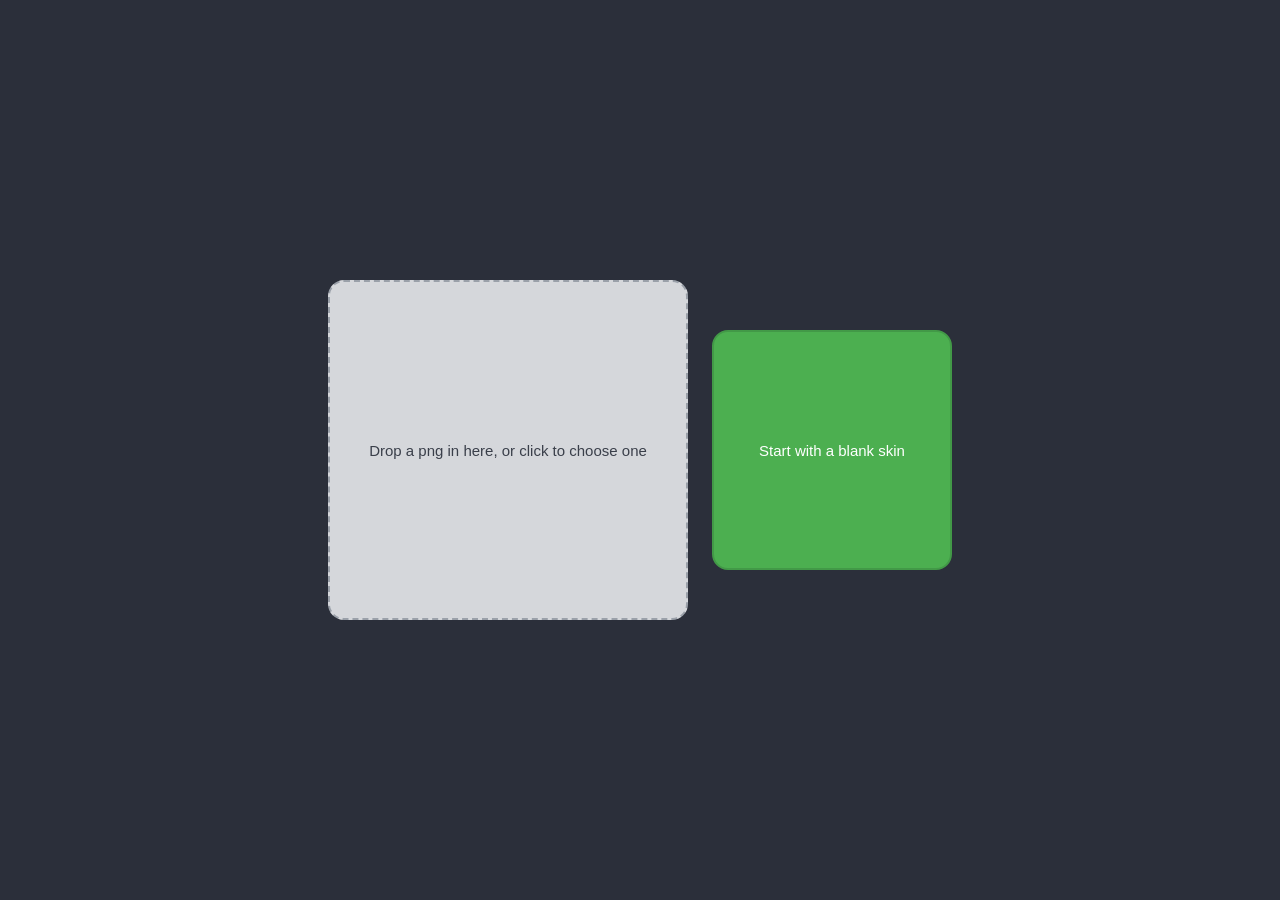
==== index.html @ bfa85b66 "Added the intial homepage Gonna make a png detector system soon so I thought I should make a savepoi" ====
<!DOCTYPE html>
<html lang="en">
<head>
<meta charset="utf-8">
<meta name="viewport" content="width=device-width, initial-scale=1">
<title>Skin Editor</title>
<style>
* { box-sizing: border-box; margin: 0; padding: 0; }

  body {
    min-height: 100vh;
    display: flex;
    align-items: center;
    justify-content: center;
    background-color: #2b2f3a;
    font-family: system-ui, sans-serif;
  }
  .choices {
    display: flex;
    gap: 24px;
    align-items: center;
  }

  .box {

    border-radius: 16px;

    display: flex;
    align-items: center;
    justify-content: center;
    text-align: center;
    padding: 24px;

    font-size: 15px;
    cursor: pointer;
    user-select: none;
  }

  .upload {
    width: 360px;
    height: 340px;
    background: #d5d7db;
    color: #3a3f4a;
    border: 2px dashed #9aa0a9;
  }

  .fresh {
    width: 240px;
    height: 240px;
    background: #4caf50;
    color: #fff;
    border: 2px solid #429947;
  }

  @media (max-width: 640px) {
    .choices { flex-direction: column; }
    .upload { width: 280px; height: 220px; }
    .fresh  { width: 280px; height: 120px; }
  }
</style>
</head>
<body>

  <div class="choices">
    <button class="box upload">Drop a png in here, or click to choose one</button>
    <button class="box fresh">Start with a blank skin</button>
  </div>

</body>
</html>
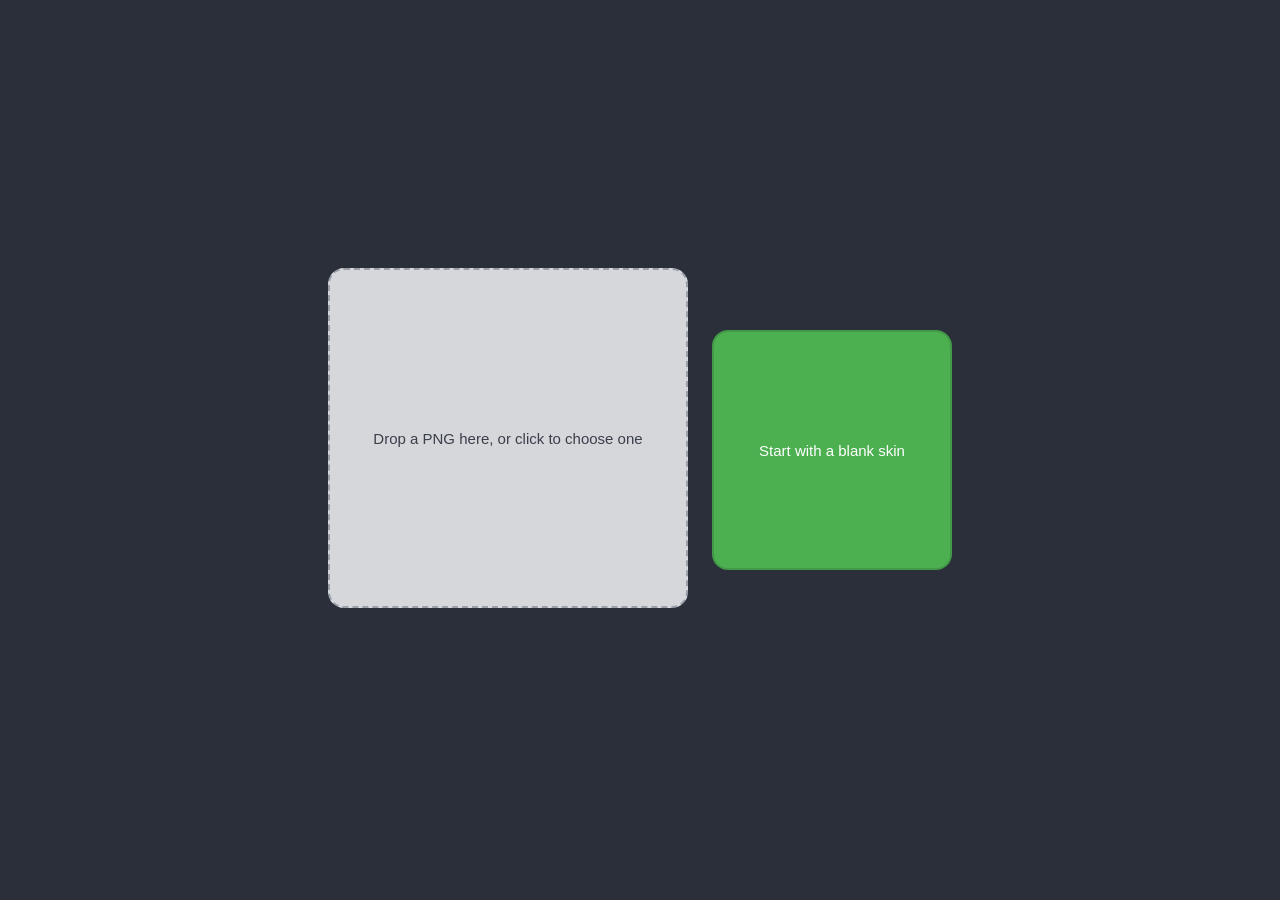
==== commit fc58f892: "Added drag to drop +shifted eror notification + fixed an bug Once a file was rejected if you tried t" ====
--- a/index.html
+++ b/index.html
@@ -57,14 +57,29 @@
     .upload { width: 280px; height: 220px; }
     .fresh  { width: 280px; height: 120px; }
   }
+
+  .dropzone.dragging .upload {
+    background: #ffffff;
+    border-color: #4caf50;
+  }
+
+  .error { color: #ff6b6b; font-size: 13px; min-height: 1.2em; margin-top: 8px; text-align: center; }
 </style>
 </head>
 <body>
 
-  <div class="choices">
-    <button class="box upload">Drop a png in here, or click to choose one</button>
+<div class="choices">
+    <div class="dropzone">
+      <button class="box upload">Drop a PNG here, or click to choose one</button>
+      <p class="error" id="error"></p>
+    </div>
+
     <button class="box fresh">Start with a blank skin</button>
+
+    <input type="file" id="picker" accept="image/png" hidden>
   </div>
+
+<script src="js/home.js"></script>
 
 </body>
 </html>
